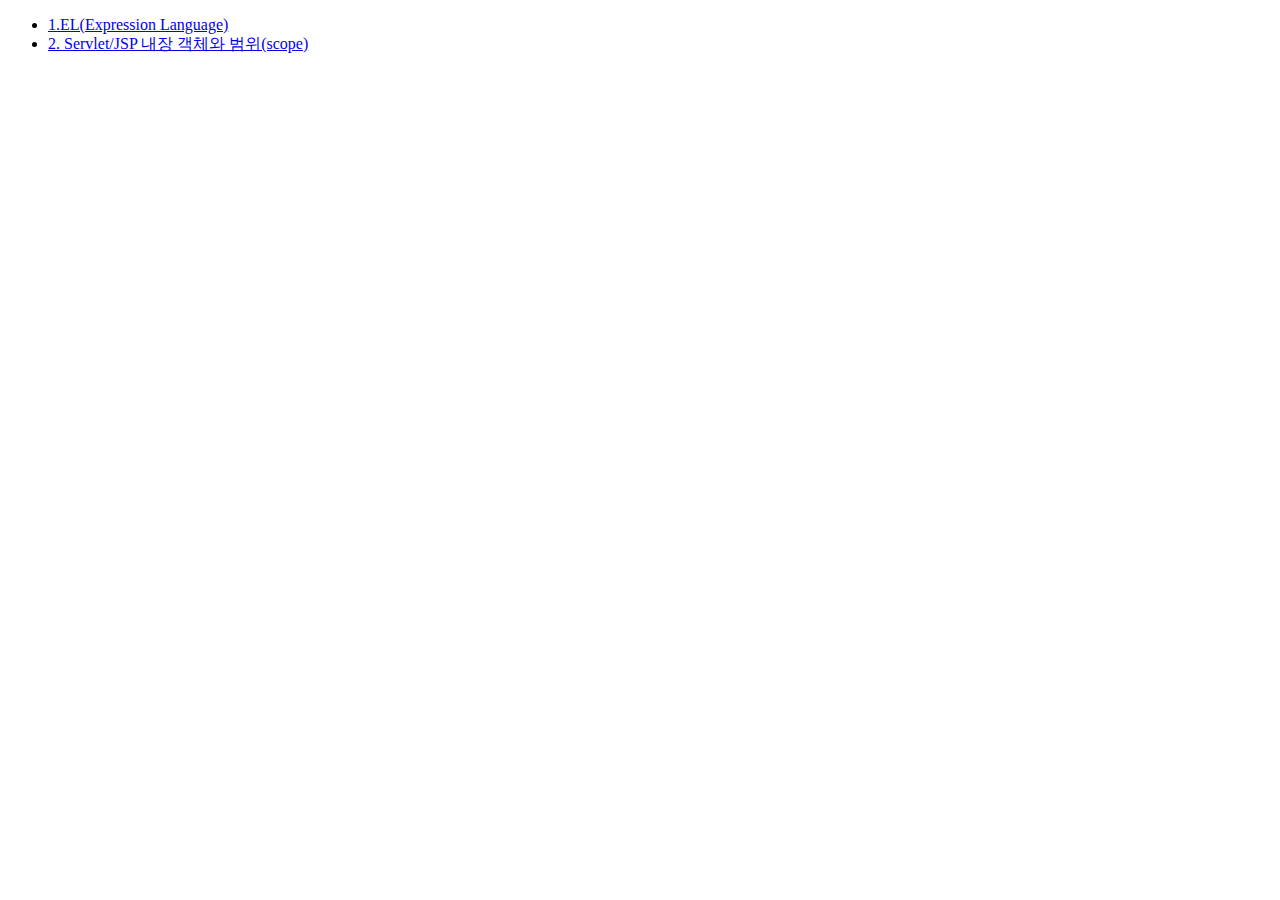
==== JSPProject2/src/main/webapp/index.html @ 33df3bc1 "10/13 JSP" ====
<!DOCTYPE html>
<html lang="en">
<head>
    <meta charset="UTF-8">
    <meta http-equiv="X-UA-Compatible" content="IE=edge">
    <meta name="viewport" content="width=device-width, initial-scale=1.0">
    <title>JSP 전용 언어 태그</title>
</head>
<body>
    
    <ul>
        <li>
            <!-- form 태그를 제외한 모든 요청 방식은 GET -->
            <!-- form 태그에서만 POST 요청이 가능하다 -->
            <a href="/JSPProject2/elTest">1.EL(Expression Language)</a>
                    <!-- 절대 경로 방식 -->
        </li>

        <li>
            <!-- /JSPProject2/scope와 같은 주소 -->
            <a href="scope">2. Servlet/JSP 내장 객체와 범위(scope)</a>
            <!-- 상대 경로 방식 -->
            <!--
                현재 페이지 주소 : /JSPProject2/index.html
                목표 페이지 주소 : /JSPProject2/scope

                * 폴더 구조처럼 생각하자!*

                JSPProject2 폴더
                - index.html
                - scope

                ** 형제 요소는 이름만 부르면 접근할 수 있다!


            -->
        </li>

    </ul>

</body>
</html>
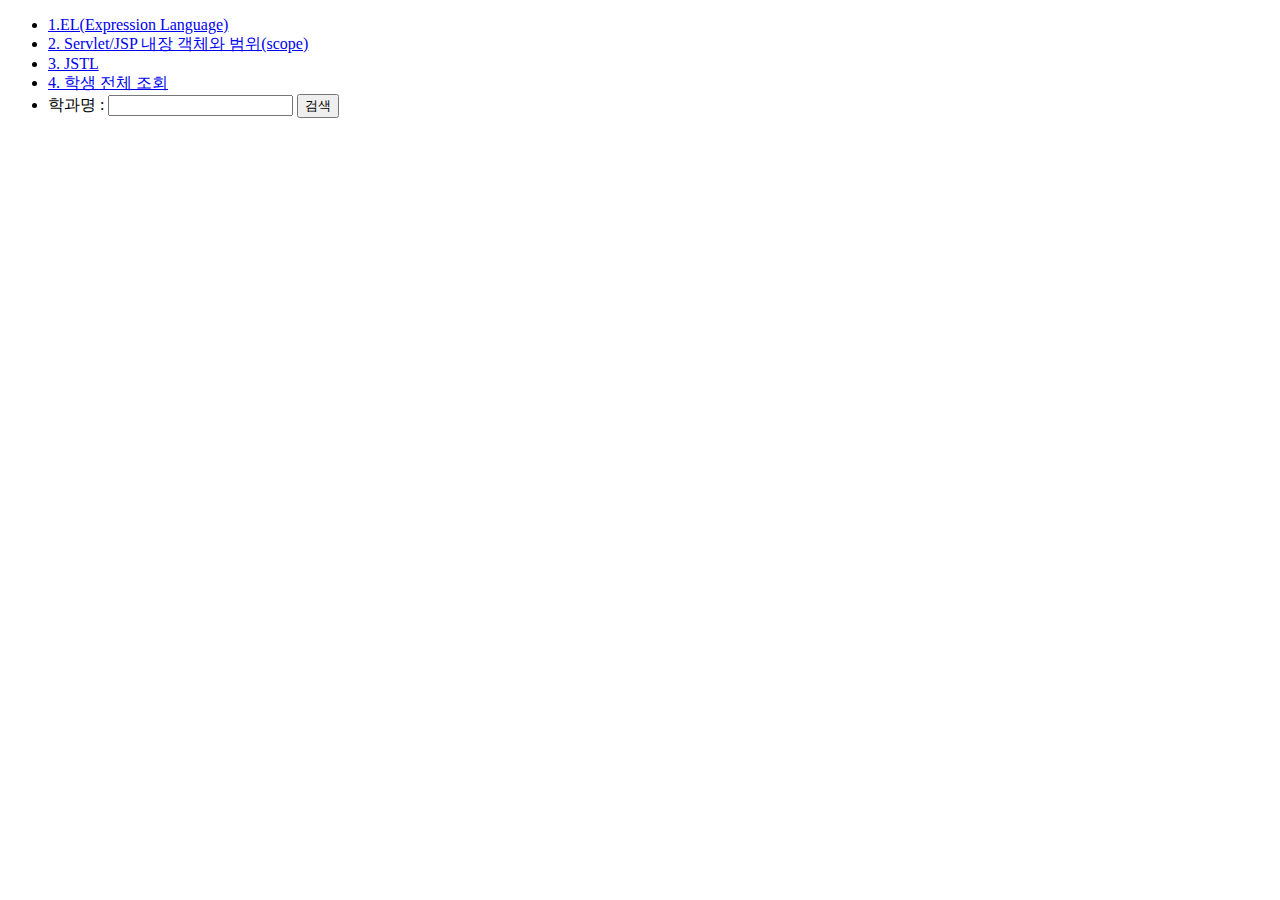
==== commit d0102525: "10/14 JSTL" ====
--- a/JSPProject2/src/main/webapp/index.html
+++ b/JSPProject2/src/main/webapp/index.html
@@ -31,9 +31,29 @@
                 - scope
 
                 ** 형제 요소는 이름만 부르면 접근할 수 있다!
+            -->
+        </li>
 
+        <li>
+            <a href="jstl">3. JSTL</a>
+        </li>
 
-            -->
+        <li>
+
+            <!--
+                현재 페이지 주소 : /JSPProject2/index.html
+                목표 페이지 주소 : /JSPProject2/student/selectAll
+             -->
+            <a href="student/selectAll">4. 학생 전체 조회</a>
+        </li>
+
+        <li>
+            <form action="student/selectDepartment">
+                학과명 : <input type="text" name="inputDept">
+                <button>검색</button>
+
+            </form>
+
         </li>
 
     </ul>
